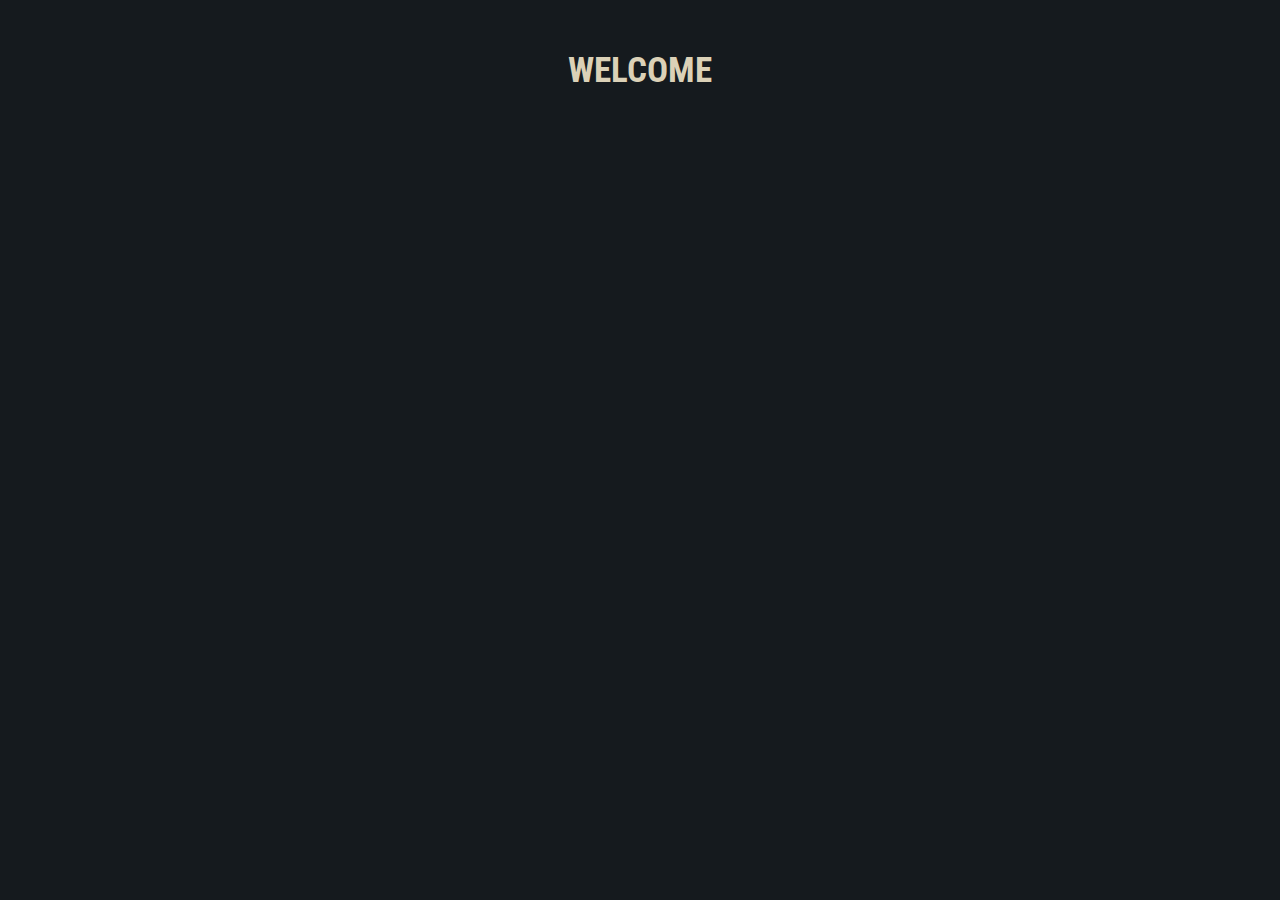
==== index.html @ 1d88a581 "First Commit" ====
<!DOCTYPE html>
<html lang="en">
<head>
	<link type="text/css" rel="stylesheet" href="custom_style.css" />
	<link href="//fonts.googleapis.com/css?family=Fjalla+One|Roboto+Condensed" rel="stylesheet">
    <title>Welcome to Chapter Game</title>

</head>

<body>
	<div class="welcome">
		<h1 id="1">WELCOME</h1>
	</div>
	
	<div class="chapters" id="chapters" hidden>
		<a href="chp1-intro.html">CHAPTER 1</a>
	</div>

	<script>
		window.onload = setTimeout(function () {
			document.getElementById("1").innerHTML = "Select a Chapter to Start";			
		}, 3000);
		
		window.onload = setTimeout(function (){
			document.getElementById("chapters").removeAttribute("hidden");
		}, 6000);

    </script>
</body>
</html>
---- custom_style.css ----
body{
background-color: #151a1e;
color: #dbd1b7;
font-family: "alternate-gothic-no-3-d",Helvetica,Arial,sans-serif;
}

#left{
float:left;
margin-top: 150px;}

#right{
float:right;
margin-top: 150px;}

.left-button{
background-image:url("images/left.png");
}

.option-box {
  width:100%;
  height: 300px;
  margin-top: 10px;
  background-color:#dbd1b7;
  color:#5f5d54;
  font-size:16px;
  font-weight:bold;
  padding:50px 10px 0px 10px;
  border-radius: 15px;
  position: relative;
}

.circle {
  margin-top:50px;
  background-color: #90d4c6;
  border-radius: 50%;
  width: 400px;
  height: 400px; 
  color: #000000;
  padding-top: 100px;
  padding-left: 50px;
  padding-right: 50px;
  /* width and height can be anything, as long as they're equal */
}

/*chapter select page*/
.welcome{
	text-align:center;
	margin-top:50px;
	margin-bottom:50px;
	height:100px;
	width:100%;
	animation-name: grow;
	animation-duration: 3s;
	animation-iteration-count: 2;
	animation-fill-mode:forwards;
    font-smoothing: antialiased;
}

@-webkit-keyframes grow {
	from {
		font-size:0px;
	}

	to {
		font-size:30px;
	}
}

@keyframes grow {
    from {
        font-size:0px;
    }

	to {
        font-size:30px;
    }
}

.chapters{
	font-size:40px;
	text-align:center;
    font-family: 'Fjalla One';
}

a{
	color:#ce4415;
	text-decoration: none;
    font-family: 'Fjalla One';
}

.tipImage{
    height: 350px;
    width: 500px
}

.tipDiv{
    
    padding: 0px;
    
}

.restitle{
    font-size: 36px; 
    padding: 0px 0 10px;
    border-bottom: 1px dotted #fff;
            border-bottom-width: 1px;
            border-bottom-style: dotted;
            border-bottom-color: rgb(255, 255, 255);
    color: #fff;
    display: inline-block;
    font-family: 'Fjalla One', sans-serif;
    /*font-size: 28px;*/
    letter-spacing: 0.05em;
    line-height: 1;
    font-weight: bold;
   /* padding: 30px 0 2px;*/
    text-transform: uppercase;
}

h4{
    font-family: 'times';
    font-size: 16px;
}

h2{
    font-family: 'Roboto Condensed', sans-serif;
    font-size: 20px;
}

h1{
    font-family: 'Roboto Condensed', sans-serif;
    font-size: 35px;
}

.optiontxt{
    color: #5f5d54;
    font-weight: bold;
    font-size: 25px;
    font-family: 'Roboto Condensed', sans-serif;
}
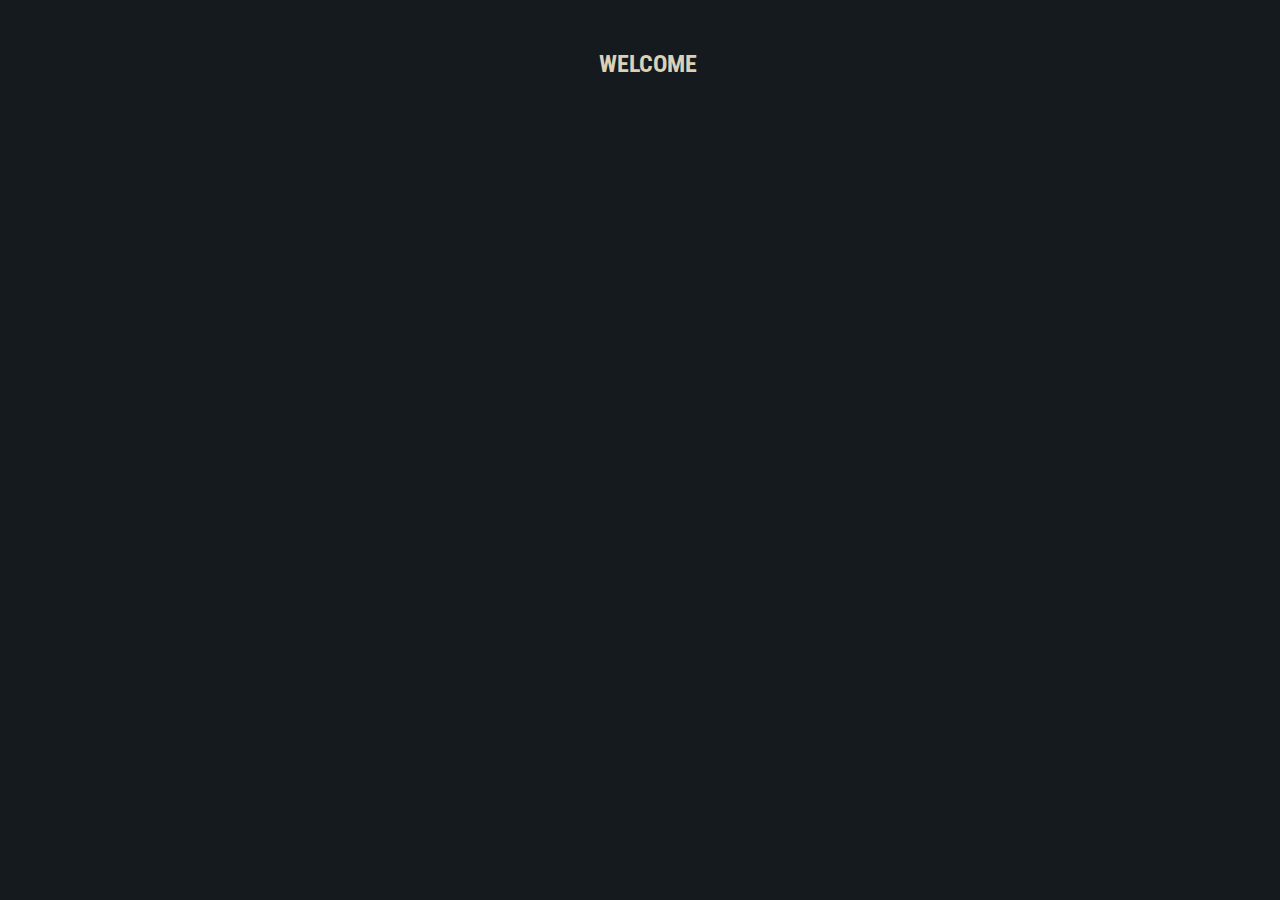
==== commit b8f58a61: "Fixed animation" ====
--- a/index.html
+++ b/index.html
@@ -4,12 +4,11 @@
 	<link type="text/css" rel="stylesheet" href="custom_style.css" />
 	<link href="//fonts.googleapis.com/css?family=Fjalla+One|Roboto+Condensed" rel="stylesheet">
     <title>Welcome to Chapter Game</title>
-
 </head>
 
 <body>
 	<div class="welcome">
-		<h1 id="1">WELCOME</h1>
+		<h1 id="1">WELCOME</p>
 	</div>
 	
 	<div class="chapters" id="chapters" hidden>
@@ -24,8 +23,8 @@
 		window.onload = setTimeout(function (){
 			document.getElementById("chapters").removeAttribute("hidden");
 		}, 6000);
-
     </script>
+    
 </body>
 </html>
 
--- a/custom_style.css
+++ b/custom_style.css
@@ -1,7 +1,10 @@
 body{
 background-color: #151a1e;
 color: #dbd1b7;
-font-family: "alternate-gothic-no-3-d",Helvetica,Arial,sans-serif;
+font-family: 'Roboto Condensed', sans-serif;
+overflow: hidden;
+height: 100%;
+width: 100%;
 }
 
 #left{
@@ -20,8 +23,8 @@
   width:100%;
   height: 300px;
   margin-top: 10px;
-  background-color:#dbd1b7;
-  color:#5f5d54;
+  background-color:#e6dfcd;
+  color:#4e4c45;
   font-size:16px;
   font-weight:bold;
   padding:50px 10px 0px 10px;
@@ -49,11 +52,20 @@
 	margin-bottom:50px;
 	height:100px;
 	width:100%;
+    
 	animation-name: grow;
 	animation-duration: 3s;
 	animation-iteration-count: 2;
 	animation-fill-mode:forwards;
-    font-smoothing: antialiased;
+    
+    -webkit-animation-name: grow;
+    -webkit-animation-duration: 3s;
+    -webkit-animation-iteration-count: 2;
+    -webkit-animation-fill-mode: forwards;
+    -webkit-font-smoothing: antialiased;
+    
+    font-family: 'Roboto Condensed', sans-serif;
+    font-weight: 400;
 }
 
 @-webkit-keyframes grow {
@@ -62,9 +74,27 @@
 	}
 
 	to {
-		font-size:30px;
+		font-size:35px;
 	}
 }
+
+
+
+/*@keyframes introEnd
+0% {
+    -webkit-transform: perspective(2000px) translate3d(0, -50%, -100px);
+    -moz-transform: perspective(2000px) translate3d(0, -50%, -100px);
+    transform: perspective(2000px) translate3d(0, -50%, -100px);
+    opacity: 0;
+}
+    100% {
+    -webkit-transform: perspective(2000px) translate3d(0, -50%, 0);
+    -moz-transform: perspective(2000px) translate3d(0, -50%, 0);
+    transform: perspective(2000px) translate3d(0, -50%, 0);
+    opacity: 1;
+}*/
+
+    
 
 @keyframes grow {
     from {
@@ -72,7 +102,7 @@
     }
 
 	to {
-        font-size:30px;
+        font-size:35px;
     }
 }
 
@@ -80,12 +110,13 @@
 	font-size:40px;
 	text-align:center;
     font-family: 'Fjalla One';
+    font-weight: bold;
 }
 
 a{
 	color:#ce4415;
 	text-decoration: none;
-    font-family: 'Fjalla One';
+    /*font-family: 'Fjalla One';*/
 }
 
 .tipImage{
@@ -103,19 +134,18 @@
     font-size: 36px; 
     padding: 0px 0 10px;
     border-bottom: 1px dotted #fff;
-            border-bottom-width: 1px;
-            border-bottom-style: dotted;
-            border-bottom-color: rgb(255, 255, 255);
+    border-bottom-width: 1px;
+    border-bottom-style: dotted;
+    border-bottom-color: rgb(255, 255, 255);
     color: #fff;
     display: inline-block;
     font-family: 'Fjalla One', sans-serif;
-    /*font-size: 28px;*/
     letter-spacing: 0.05em;
     line-height: 1;
     font-weight: bold;
-   /* padding: 30px 0 2px;*/
     text-transform: uppercase;
 }
+
 
 h4{
     font-family: 'times';
@@ -127,9 +157,12 @@
     font-size: 20px;
 }
 
+/* p{
+    font-family: 'Roboto Condensed', sans-serif; 
+}*/
 h1{
-    font-family: 'Roboto Condensed', sans-serif;
-    font-size: 35px;
+    font-family: 'Roboto Condensed', sans-serif !important; 
+    font-size: 1.5em;
 }
 
 .optiontxt{
